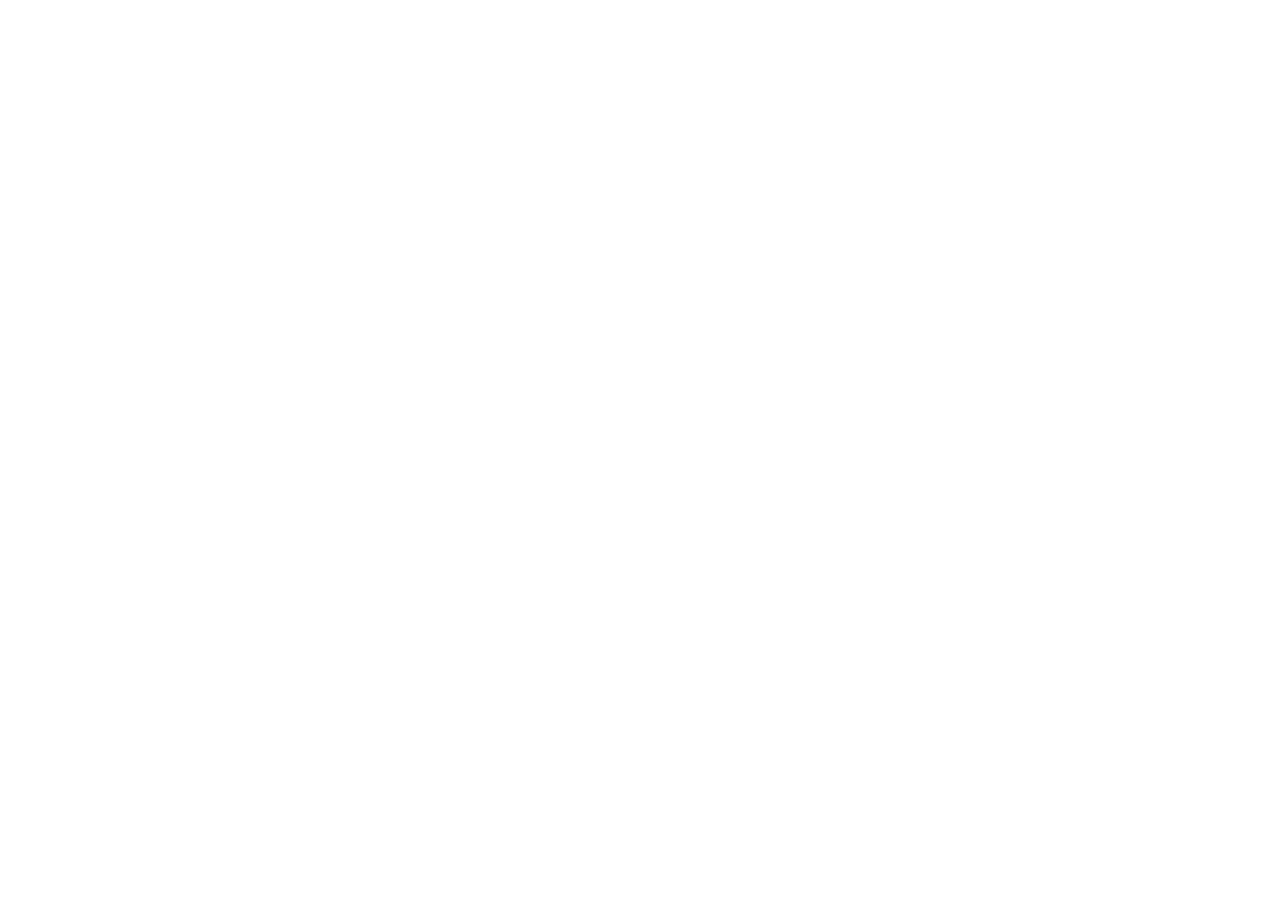
==== flexbox.html @ 90d3c64e "created .html and .css for my first flexbox assignment" ====
<!--This practice will introduce the concept of CSS Flexbox-->
<html>
<head>
<link rel="stylesheet" href="">
<link rel="stylesheet href="">
</head>
<body>
<nav class= "container ">
<div></div>
<div></div>
<div></div>
</nav>
</body>
</html>
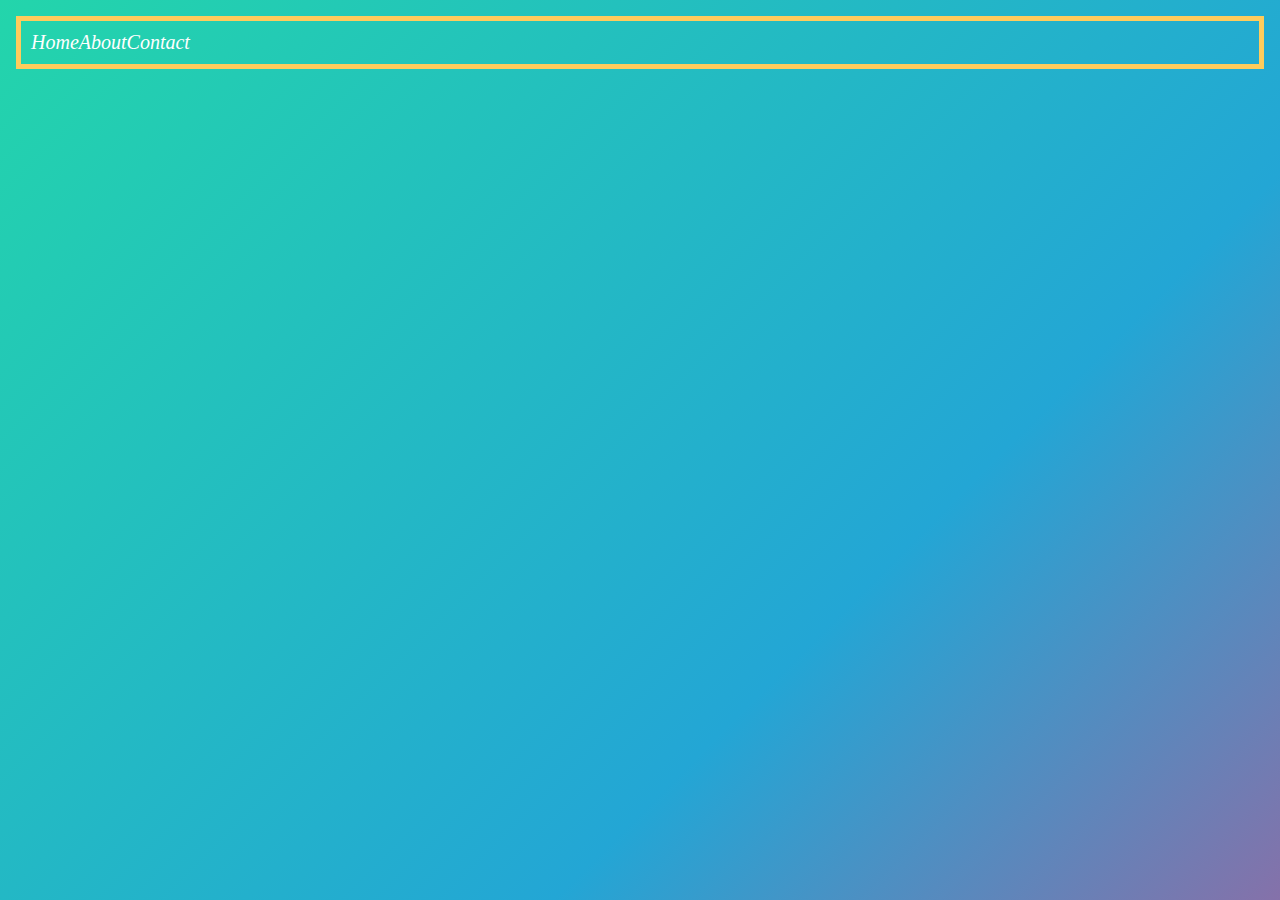
==== commit f16d317d: "update" ====
--- a/flexbox.html
+++ b/flexbox.html
@@ -1,14 +1,14 @@
 <!--This practice will introduce the concept of CSS Flexbox-->
 <html>
 <head>
-<link rel="stylesheet" href="">
-<link rel="stylesheet href="">
+<link rel="stylesheet" href="flexbox.css">
+<!--link rel="stylesheet" href=""-->
 </head>
 <body>
-<nav class= "container ">
-<div></div>
-<div></div>
-<div></div>
+<nav class= "container">
+<div>Home</div>
+<div>About</div>
+<div>Contact</div>
 </nav>
 </body>
 </html>
--- a/flexbox.css
+++ b/flexbox.css
@@ -0,0 +1,19 @@
+/*this is the corresponding stylesheet for my flexbox learning*/
+.container {
+border: 5px solid #ffcc5c;
+display: flex;
+padding: 10;
+
+}
+
+body {
+  background: linear-gradient(-45deg, #ee7752, #e73c7e, #23a6d5, #23d5ab);
+  background-size: 200% 200%;
+  font-family: fantasy;
+  color: white;
+  padding: 8;
+  font-style: oblique;
+  font-size: 20;
+
+
+}
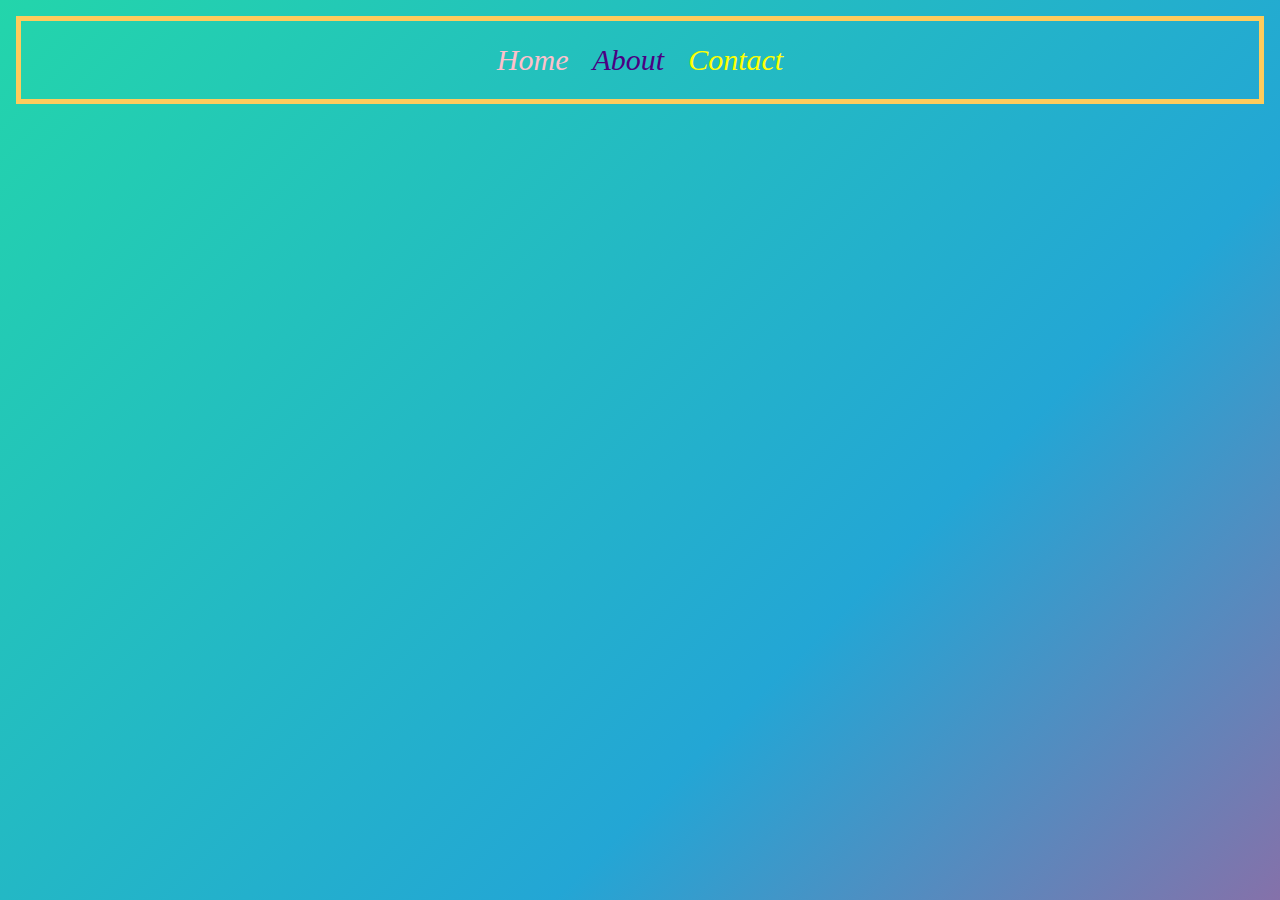
==== commit bfa7b6ad: "update" ====
--- a/flexbox.html
+++ b/flexbox.html
@@ -2,13 +2,13 @@
 <html>
 <head>
 <link rel="stylesheet" href="flexbox.css">
-<!--link rel="stylesheet" href=""-->
+
 </head>
 <body>
 <nav class= "container">
-<div>Home</div>
-<div>About</div>
-<div>Contact</div>
+<div class="home">Home</div>
+<div class="about">About</div>
+<div class="contact">Contact</div>
 </nav>
 </body>
 </html>
--- a/flexbox.css
+++ b/flexbox.css
@@ -1,10 +1,4 @@
 /*this is the corresponding stylesheet for my flexbox learning*/
-.container {
-border: 5px solid #ffcc5c;
-display: flex;
-padding: 10;
-
-}
 
 body {
   background: linear-gradient(-45deg, #ee7752, #e73c7e, #23a6d5, #23d5ab);
@@ -13,7 +7,29 @@
   color: white;
   padding: 8;
   font-style: oblique;
-  font-size: 20;
+  font-size: 30;
+}
 
+.container {
+border: 5px solid #ffcc5c;
+display: flex;
+flex-direction: row;
+justify-content: center;
+padding: 10;
 
 }
+
+.home {
+  padding:12;
+  color: pink;
+}
+
+.about {
+  padding: 12;
+  color: indigo;
+}
+
+.contact {
+  padding: 12;
+  color: yellow;
+}
